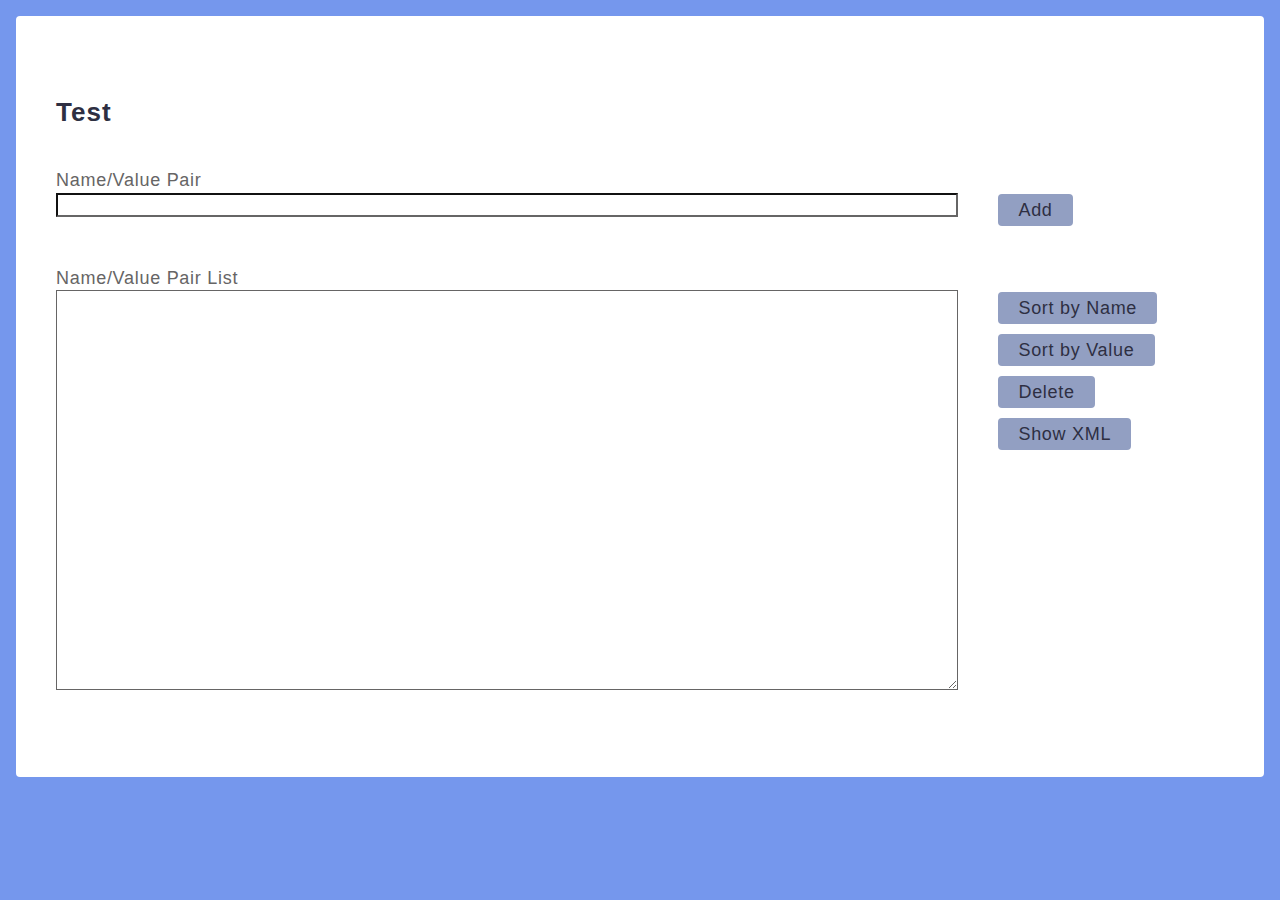
==== templates/ListManager.html @ 1153f9f3 "v 1.0" ====
<!DOCTYPE html>
<html lang="en">
  <head>
    <meta charset="UTF-8" />
    <meta http-equiv="X-UA-Compatible" content="IE=edge" />
    <meta name="viewport" content="width=device-width, initial-scale=1.0" />
    <title>ListManager</title>
    <link rel="stylesheet" href="/css/common.css" />
  </head>
  <body>
    <div class="manage-window-container">
      <h1 class="window-title">Test</h1>
      <div class="add-module">
        <div class="add-module-input">
          <p class="add-module-title">Name/Value Pair</p>
          <input id="manage-input" class="add-module-input-field" />
        </div>
        <div class="add-module-buttons">
          <button id="add-button" class="add-button manage-window-button">
            Add
          </button>
        </div>
      </div>
      <div class="list-module">
        <div class="list-module-head">
          <p class="list-module-title">Name/Value Pair List</p>
          <textarea id="manage-output" class="list-module-text"></textarea>
        </div>
        <div class="list-module-buttons">
          <button id="sortByName-button" class="manage-window-button">
            Sort by Name
          </button>
          <button id="sortByValue-button" class="manage-window-button">
            Sort by Value
          </button>
          <button id="delete-button" class="manage-window-button">
            Delete
          </button>
          <button id="xml-button" class="manage-window-button">Show XML</button>
        </div>
      </div>
    </div>
    <script src="https://code.jquery.com/jquery-3.6.4.min.js"></script>
    <script src="/js/ListManager.js" type="module"></script>
  </body>
</html>
---- css/common.css ----
* {
  box-sizing: border-box;
}

body {
  margin: 16px;
  font-family: -apple-system, BlinkMacSystemFont, "Segoe UI", Roboto, Oxygen,
    Ubuntu, Cantarell, "Open Sans", "Helvetica Neue", sans-serif;
  -webkit-font-smoothing: antialiased;
  -moz-osx-font-smoothing: grayscale;
  background-color: #7597ed;
  color: #212121;
  line-height: 1.5;
}

h1,
h2,
h3,
h4,
h5,
h6,
p {
  margin-top: 0;
  margin-bottom: 0;
}

h1 {
  font-family: "Montserrat", sans-serif;
  font-weight: 600;
  font-size: 24px;
  line-height: 32px;
  letter-spacing: 0.04em;
  color: #2e2f42;
}

button {
  cursor: pointer;
  font-family: "Montserrat", sans-serif;
  font-weight: 500;
  font-size: 16px;
}

ul {
  list-style-type: none;
  margin-top: 0;
  margin-bottom: 0;
  padding-left: 0;
}
a {
  text-decoration: none;
}
img {
  display: block;
  max-width: 100%;
  height: auto;
}

.main-navigation-list {
  display: flex;
  position: absolute;
  top: 50%;
  transform: translateY(-50%);
  width: 100%;
}

.main-navigation-item {
  margin: 0 auto;
  border: 1px solid #212121;
  border-radius: 10px;
  background-color: #ffffff;
}
.main-navigation-link {
  display: block;
  font-weight: 400;
  font-size: 18px;
  line-height: 24px;
  letter-spacing: 0.04em;
  color: #2e2f42;
  padding: 10px 16px 12px;
}
.manage-window-container {
  padding: 60px 20px;
  max-width: 640px;
  margin: 0 auto;
  background-color: #ffffff;
  border-radius: 4px;
}
.window-title {
  margin-bottom: 40px;
  font-weight: 600;
  font-size: 26px;
  line-height: 32px;
  letter-spacing: 0.04em;
}
.add-module {
  display: flex;
  flex-direction: row;
  gap: 20px;
}
.add-module-input {
  width: 60%;
}
.add-module-title {
  font-weight: 400;
  font-size: 16px;
  line-height: 24px;
  letter-spacing: 0.04em;
  color: #666565;
}
.add-module-input-field {
  width: 100%;
  height: 24px;
  border-color: #666565;
}
.add-module-buttons {
  width: 40%;
}
.manage-window-button {
  border: none;
  border-radius: 4px;
  padding: 2px 10px;
  font-weight: 400;
  font-size: 18px;
  line-height: 24px;
  letter-spacing: 0.04em;
  background-color: #929fc2;
  color: #2e2f42;
}
.manage-window-button:hover,
.manage-window-button:active,
.manage-window-button:focus {
  background-color: #b2bedf;
}
.add-button {
  margin-top: 26px;
}
.list-module {
  margin-top: 40px;
  display: flex;
  flex-direction: row;
  gap: 20px;
}
.list-module-head {
  width: 60%;
}
.list-module-title {
  font-weight: 400;
  font-size: 16px;
  line-height: 24px;
  letter-spacing: 0.04em;
  color: #666565;
}
.list-module-text {
  width: 100%;
  height: 400px;
  border-color: #666565;
}
.list-module-buttons {
  width: 40%;
  display: flex;
  flex-direction: column;
  align-items: flex-start;
  gap: 10px;
  margin-top: 26px;
}
@media screen and (min-width: 768px) {
  .manage-window-container {
    padding: 60px 30px;
    max-width: 1260px;
  }
  .add-module {
    gap: 30px;
  }
  .list-module {
    gap: 30px;
  }
  .list-module-buttons {
    width: 30%;
  }
  .add-module-input {
    width: 70%;
  }
  .add-module-buttons {
    width: 30%;
  }
  .list-module-head {
    width: 70%;
  }
  .list-module-title {
    font-size: 18px;
  }
  .add-module-title {
    font-size: 18px;
  }
  .manage-window-button {
    padding: 4px 20px;
  }
}

@media screen and (min-width: 1158px) {
  .manage-window-container {
    padding: 80px 40px;
    max-width: 1480px;
  }
  .manage-window-button {
    padding: 4px 20px;
  }
  .list-module-buttons {
    width: 20%;
  }
  .add-module-input {
    width: 80%;
  }
  .add-module-buttons {
    width: 20%;
  }
  .list-module-head {
    width: 80%;
  }
  .add-module {
    gap: 40px;
  }
  .list-module {
    gap: 40px;
  }
}
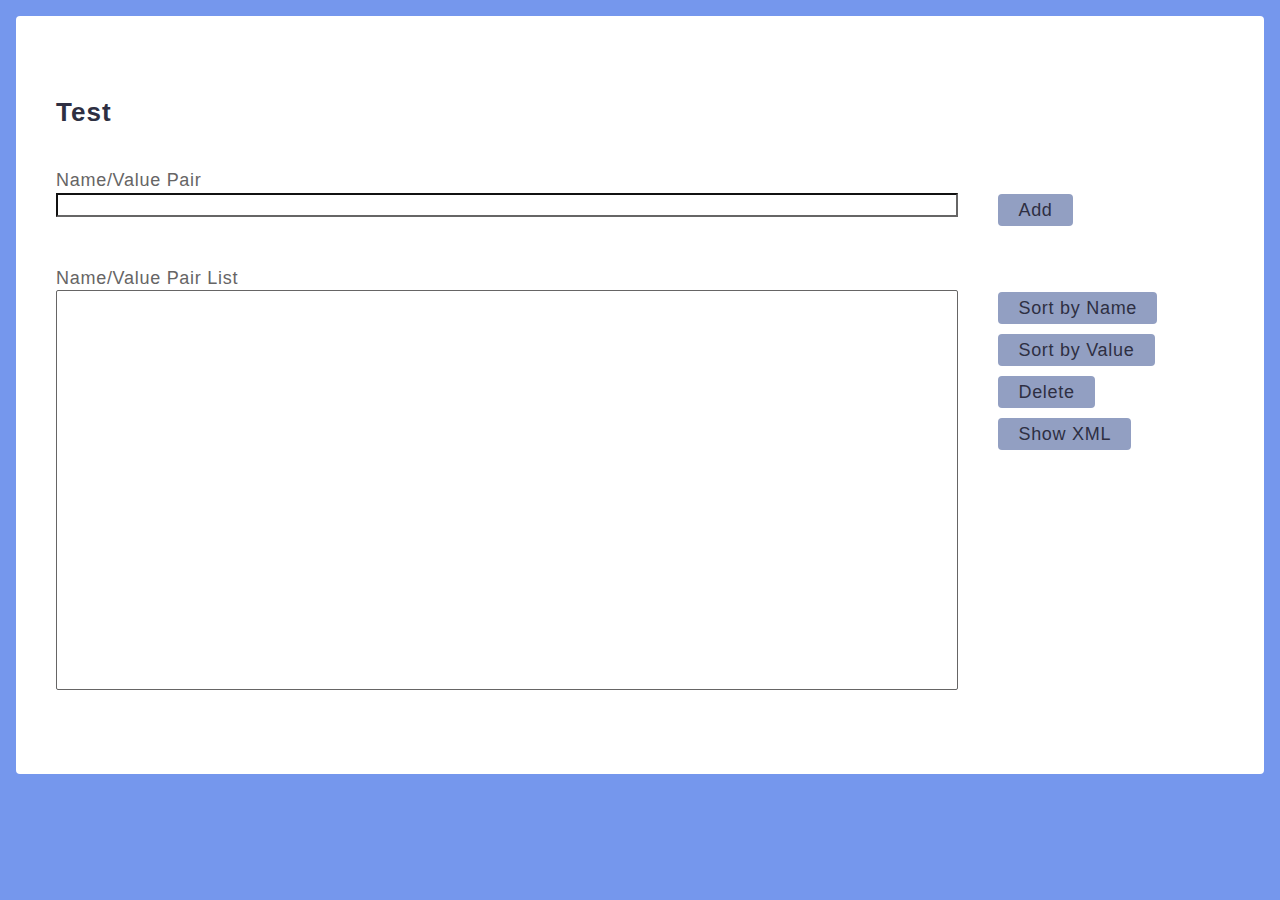
==== commit f422a0dc: "v-2" ====
--- a/templates/ListManager.html
+++ b/templates/ListManager.html
@@ -24,7 +24,8 @@
       <div class="list-module">
         <div class="list-module-head">
           <p class="list-module-title">Name/Value Pair List</p>
-          <textarea id="manage-output" class="list-module-text"></textarea>
+          <select id="manage-output" class="list-module-text" multiple></select>
+          <!-- <textarea id="manage-output" class="list-module-text"></textarea> -->
         </div>
         <div class="list-module-buttons">
           <button id="sortByName-button" class="manage-window-button">
--- a/css/common.css
+++ b/css/common.css
@@ -152,8 +152,14 @@
 }
 .list-module-text {
   width: 100%;
-  height: 400px;
+  font-weight: 400;
+  font-size: 16px;
+  line-height: 24px;
+  min-height: 400px;
   border-color: #666565;
+}
+select {
+  overflow: auto;
 }
 .list-module-buttons {
   width: 40%;
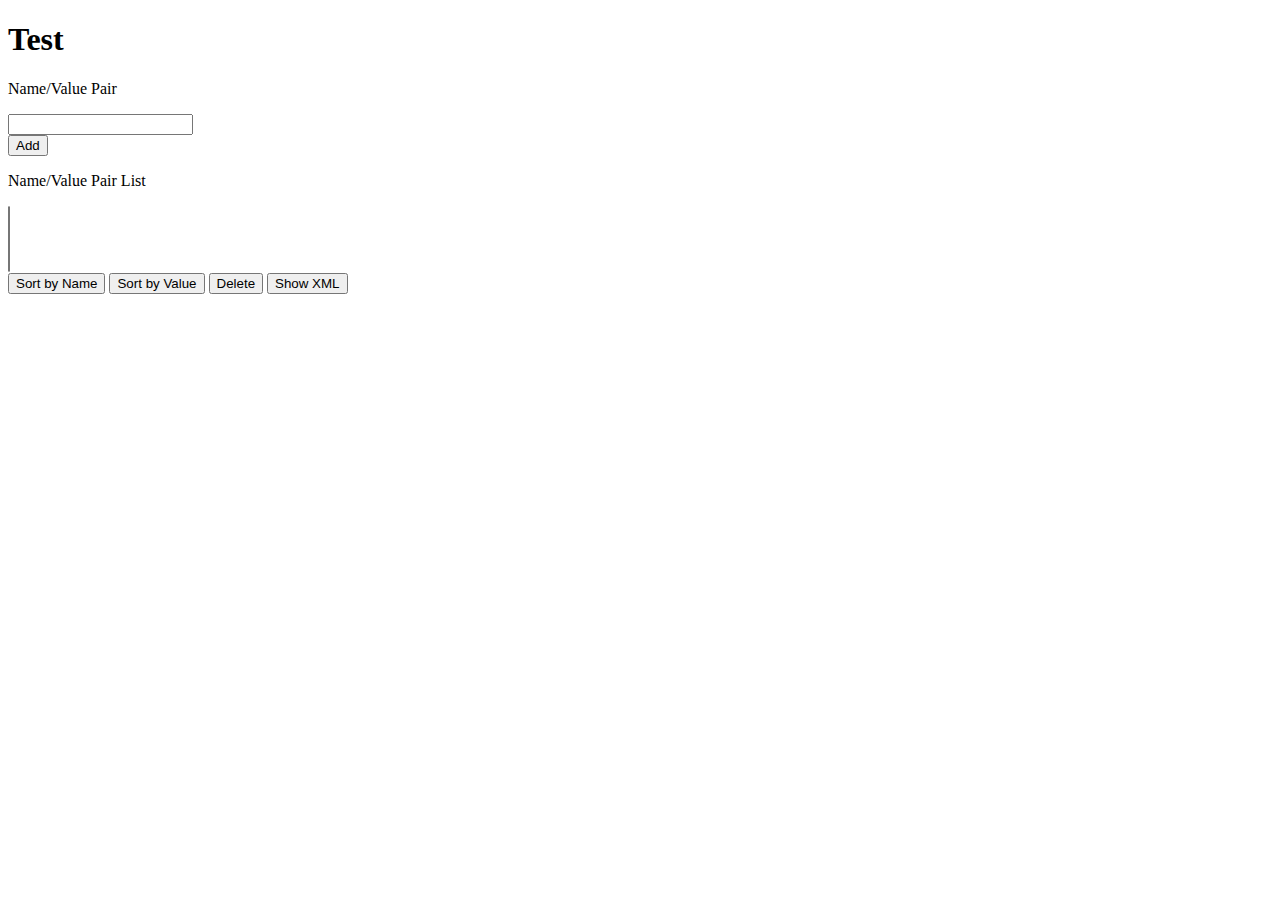
==== commit 67f0cb73: "Fix path issues: directory paths adjustments" ====
--- a/templates/ListManager.html
+++ b/templates/ListManager.html
@@ -5,7 +5,7 @@
     <meta http-equiv="X-UA-Compatible" content="IE=edge" />
     <meta name="viewport" content="width=device-width, initial-scale=1.0" />
     <title>ListManager</title>
-    <link rel="stylesheet" href="/css/common.css" />
+    <link rel="stylesheet" href="./css/common.css" />
   </head>
   <body>
     <div class="manage-window-container">
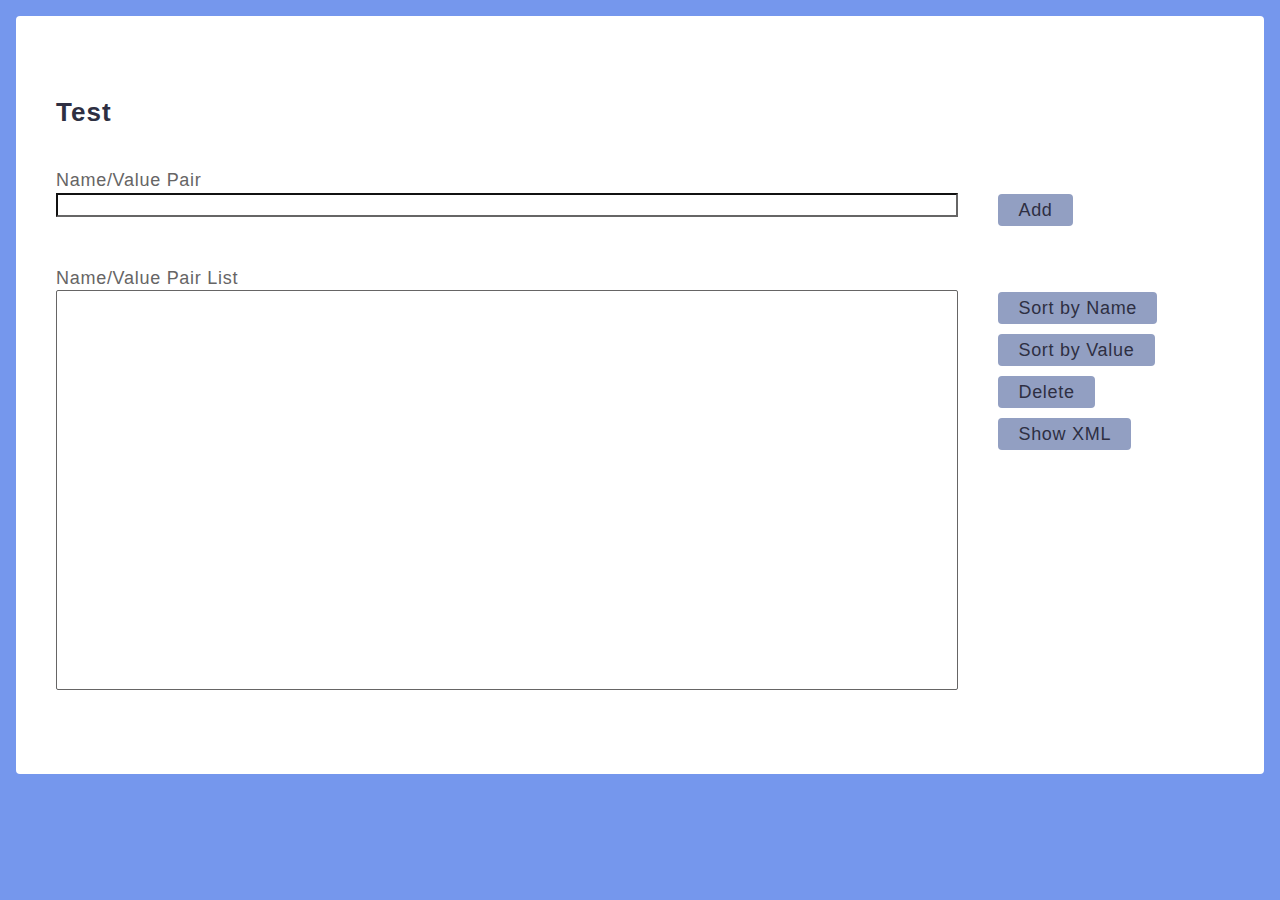
==== commit 5e194fc2: "Fix path issues: Correct file and directory for internal server usage" ====
--- a/templates/ListManager.html
+++ b/templates/ListManager.html
@@ -5,7 +5,7 @@
     <meta http-equiv="X-UA-Compatible" content="IE=edge" />
     <meta name="viewport" content="width=device-width, initial-scale=1.0" />
     <title>ListManager</title>
-    <link rel="stylesheet" href="./css/common.css" />
+    <link rel="stylesheet" href="../css/common.css" />
   </head>
   <body>
     <div class="manage-window-container">
--- a/css/common.css
+++ b/css/common.css
@@ -0,0 +1,232 @@
+* {
+  box-sizing: border-box;
+}
+
+body {
+  margin: 16px;
+  font-family: -apple-system, BlinkMacSystemFont, "Segoe UI", Roboto, Oxygen,
+    Ubuntu, Cantarell, "Open Sans", "Helvetica Neue", sans-serif;
+  -webkit-font-smoothing: antialiased;
+  -moz-osx-font-smoothing: grayscale;
+  background-color: #7597ed;
+  color: #212121;
+  line-height: 1.5;
+}
+
+h1,
+h2,
+h3,
+h4,
+h5,
+h6,
+p {
+  margin-top: 0;
+  margin-bottom: 0;
+}
+
+h1 {
+  font-family: "Montserrat", sans-serif;
+  font-weight: 600;
+  font-size: 24px;
+  line-height: 32px;
+  letter-spacing: 0.04em;
+  color: #2e2f42;
+}
+
+button {
+  cursor: pointer;
+  font-family: "Montserrat", sans-serif;
+  font-weight: 500;
+  font-size: 16px;
+}
+
+ul {
+  list-style-type: none;
+  margin-top: 0;
+  margin-bottom: 0;
+  padding-left: 0;
+}
+a {
+  text-decoration: none;
+}
+img {
+  display: block;
+  max-width: 100%;
+  height: auto;
+}
+
+.main-navigation-list {
+  display: flex;
+  position: absolute;
+  top: 50%;
+  transform: translateY(-50%);
+  width: 100%;
+}
+
+.main-navigation-item {
+  margin: 0 auto;
+  border: 1px solid #212121;
+  border-radius: 10px;
+  background-color: #ffffff;
+}
+.main-navigation-link {
+  display: block;
+  font-weight: 400;
+  font-size: 18px;
+  line-height: 24px;
+  letter-spacing: 0.04em;
+  color: #2e2f42;
+  padding: 10px 16px 12px;
+}
+.manage-window-container {
+  padding: 60px 20px;
+  max-width: 640px;
+  margin: 0 auto;
+  background-color: #ffffff;
+  border-radius: 4px;
+}
+.window-title {
+  margin-bottom: 40px;
+  font-weight: 600;
+  font-size: 26px;
+  line-height: 32px;
+  letter-spacing: 0.04em;
+}
+.add-module {
+  display: flex;
+  flex-direction: row;
+  gap: 20px;
+}
+.add-module-input {
+  width: 60%;
+}
+.add-module-title {
+  font-weight: 400;
+  font-size: 16px;
+  line-height: 24px;
+  letter-spacing: 0.04em;
+  color: #666565;
+}
+.add-module-input-field {
+  width: 100%;
+  height: 24px;
+  border-color: #666565;
+}
+.add-module-buttons {
+  width: 40%;
+}
+.manage-window-button {
+  border: none;
+  border-radius: 4px;
+  padding: 2px 10px;
+  font-weight: 400;
+  font-size: 18px;
+  line-height: 24px;
+  letter-spacing: 0.04em;
+  background-color: #929fc2;
+  color: #2e2f42;
+}
+.manage-window-button:hover,
+.manage-window-button:active,
+.manage-window-button:focus {
+  background-color: #b2bedf;
+}
+.add-button {
+  margin-top: 26px;
+}
+.list-module {
+  margin-top: 40px;
+  display: flex;
+  flex-direction: row;
+  gap: 20px;
+}
+.list-module-head {
+  width: 60%;
+}
+.list-module-title {
+  font-weight: 400;
+  font-size: 16px;
+  line-height: 24px;
+  letter-spacing: 0.04em;
+  color: #666565;
+}
+.list-module-text {
+  width: 100%;
+  font-weight: 400;
+  font-size: 16px;
+  line-height: 24px;
+  min-height: 400px;
+  border-color: #666565;
+}
+select {
+  overflow: auto;
+}
+.list-module-buttons {
+  width: 40%;
+  display: flex;
+  flex-direction: column;
+  align-items: flex-start;
+  gap: 10px;
+  margin-top: 26px;
+}
+@media screen and (min-width: 768px) {
+  .manage-window-container {
+    padding: 60px 30px;
+    max-width: 1260px;
+  }
+  .add-module {
+    gap: 30px;
+  }
+  .list-module {
+    gap: 30px;
+  }
+  .list-module-buttons {
+    width: 30%;
+  }
+  .add-module-input {
+    width: 70%;
+  }
+  .add-module-buttons {
+    width: 30%;
+  }
+  .list-module-head {
+    width: 70%;
+  }
+  .list-module-title {
+    font-size: 18px;
+  }
+  .add-module-title {
+    font-size: 18px;
+  }
+  .manage-window-button {
+    padding: 4px 20px;
+  }
+}
+
+@media screen and (min-width: 1158px) {
+  .manage-window-container {
+    padding: 80px 40px;
+    max-width: 1480px;
+  }
+  .manage-window-button {
+    padding: 4px 20px;
+  }
+  .list-module-buttons {
+    width: 20%;
+  }
+  .add-module-input {
+    width: 80%;
+  }
+  .add-module-buttons {
+    width: 20%;
+  }
+  .list-module-head {
+    width: 80%;
+  }
+  .add-module {
+    gap: 40px;
+  }
+  .list-module {
+    gap: 40px;
+  }
+}
